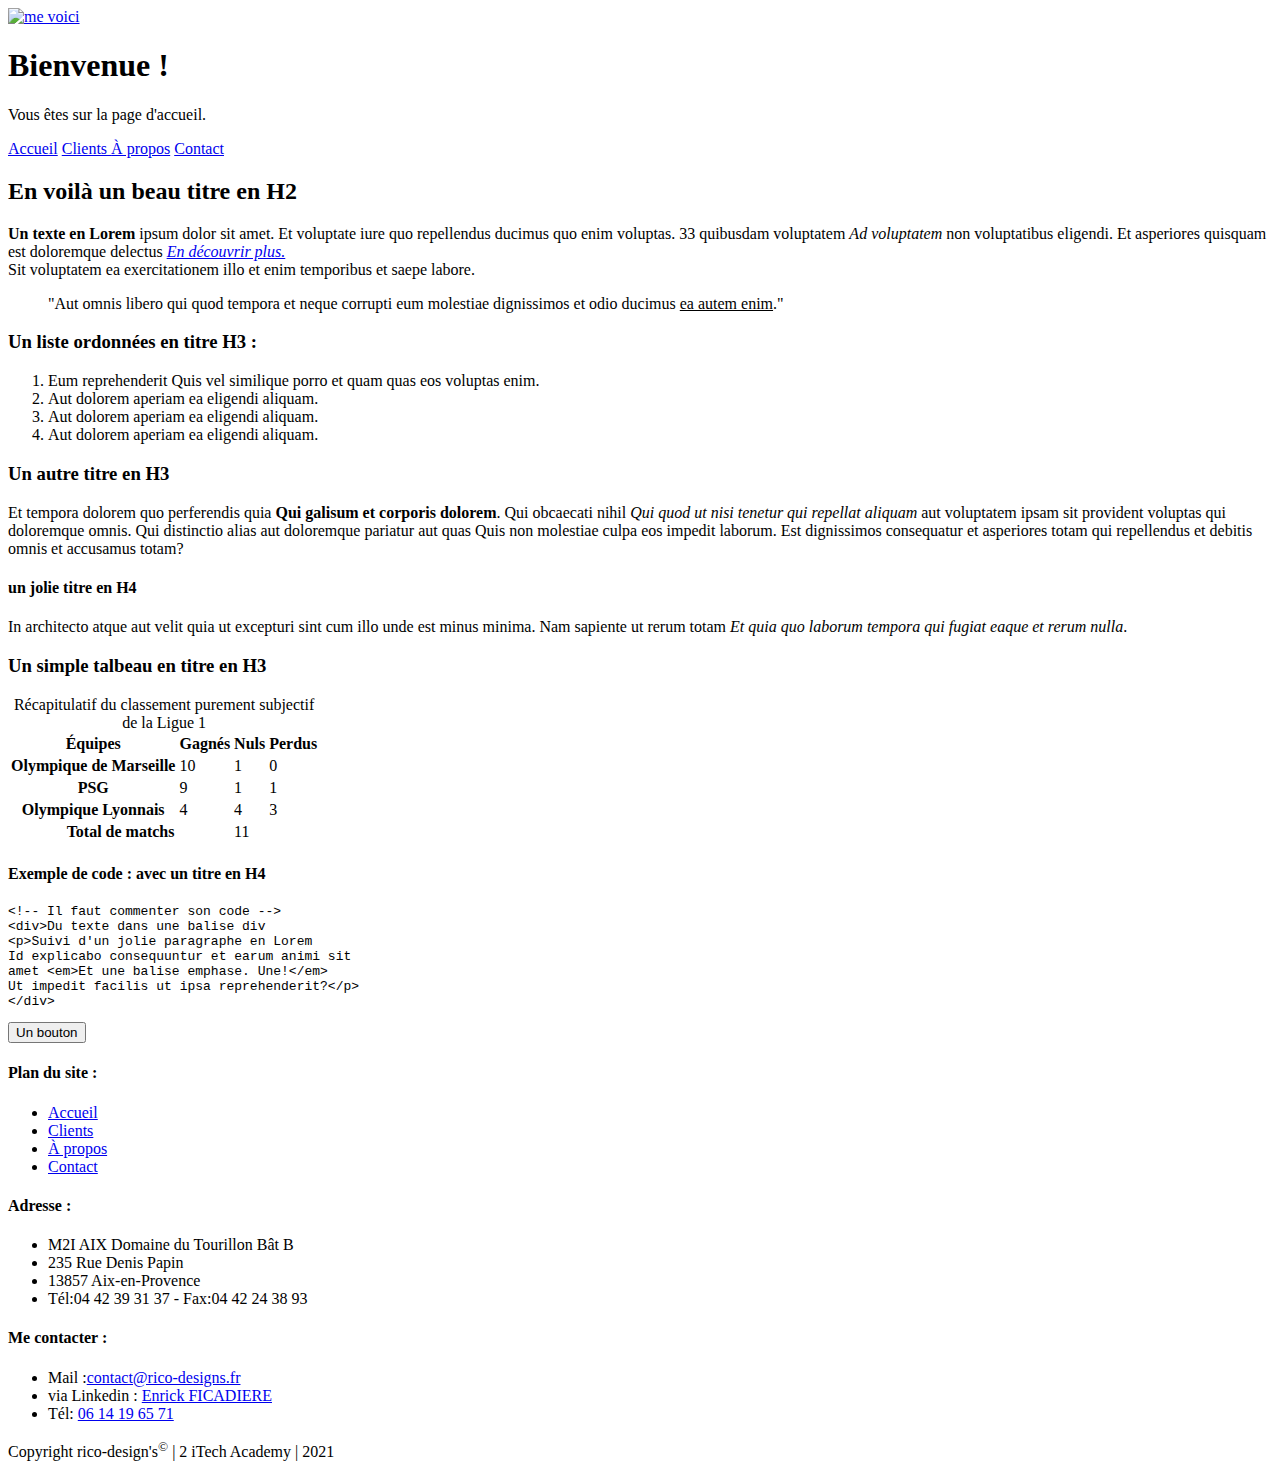
==== index.html @ 6c355a57 "init project | add html files" ====
<!DOCTYPE html>
<html lang="fr">

<head>
    <meta charset="UTF-8">
    <meta http-equiv="X-UA-Compatible" content="IE=edge">
    <meta name="viewport" content="width=device-width, initial-scale=1.0">
    <meta name="description" content="Enrick FICADIERE Exos sur le HTML 5 et CSS">
    <link rel="stylesheet" href="./css/style.css">
    <link rel="stylesheet" href="./css/all.min.css">
    <script src="./js/app.js" defer></script>
    <title>Accueil | Bienvenue</title>
</head>

<body>
    <!-- Début du header-->
    <header>
        <div class="header-img">
            <a href="index.html"><img id="imgPerso" src="./img/imgPerso.webp" alt="me voici"
                    title="allez à la page d'accueil"></a>
        </div>
        <div class="header-info">
            <h1>Bienvenue !</h1>
            <p>Vous &ecirc;tes sur la page d'accueil.</p>
        </div>
    </header>
    <!-- Fin du header-->
    <!-- Début de la navabar-->
    <nav role="navigation">
        <a id="nav-link-menu"><i class="fas fa-bars"></i></a>
        <a class="nav-link" href="index.html"><i class="fas fa-house-user"></i> Accueil</a>
        <a class="nav-link" href="clients.html"><i class="fas fa-user-tie"></i> Clients </a>
        <a class="nav-link" href="about.html"><i class="fas fa-comment-dots"></i> &Agrave; propos</a>
        <a class="nav-link" href="contact.html"><i class="fas fa-pencil-alt"></i> Contact</a>
    </nav>
    <!--Fin de la navbar-->
    <section>
        <!--Début d'une section article // PARTIE GAUCHE //-->
        <article>
            <h2>En voil&agrave; un beau titre en H2</h2>
            <p><strong>Un texte en Lorem</strong> ipsum dolor sit amet. Et voluptate iure quo repellendus ducimus quo
                enim voluptas. 33
                quibusdam
                voluptatem <em>Ad voluptatem</em> non voluptatibus eligendi. Et asperiores quisquam est doloremque
                delectus
                <a href="https://www.loremipzum.com" rel="noopener" target="_blank"><i>En d&eacute;couvrir plus.</i></a>
                <br />Sit
                voluptatem ea exercitationem illo et enim temporibus et saepe labore.
            <blockquote>"Aut omnis libero qui quod tempora et neque corrupti eum molestiae dignissimos et odio ducimus
                <ins>ea autem enim</ins>."
            </blockquote>
            </p>
            <h3>Un liste ordonn&eacute;es en titre H3 :</h3>
            <ol>
                <li>Eum reprehenderit Quis vel similique porro et quam quas eos voluptas enim. </li>
                <li>Aut dolorem aperiam ea eligendi aliquam. </li>
                <li>Aut dolorem aperiam ea eligendi aliquam. </li>
                <li>Aut dolorem aperiam ea eligendi aliquam. </li>
            </ol>
        </article>
        <!--Fin d'une section article-->
        <!-- Début d'une section aside // PARTIE DROITE //-->
        <aside>
            <h3>Un autre titre en H3 </h3>
            <p>Et tempora dolorem quo perferendis quia <strong>Qui galisum et corporis dolorem</strong>. Qui obcaecati
                nihil
                <em>Qui quod ut nisi tenetur qui repellat aliquam</em> aut voluptatem ipsam sit provident voluptas qui
                doloremque omnis. Qui distinctio alias aut doloremque pariatur aut quas Quis non molestiae culpa eos
                impedit
                laborum. Est dignissimos consequatur et asperiores totam qui repellendus et debitis omnis et accusamus
                totam?
            </p>
            <h4>un jolie titre en H4</h4>
            <p>In architecto atque aut velit quia ut excepturi sint cum illo unde est minus minima. Nam sapiente ut
                rerum
                totam <em>Et quia quo laborum tempora qui fugiat eaque et rerum nulla</em>.
            </p>
            <!-- Tableau-->
            <h3>Un simple talbeau en titre en H3</h3>
            <table>
                <caption>Récapitulatif du classement purement subjectif de la Ligue 1</caption>
                <thead>
                    <tr>
                        <th scope="col">&Eacute;quipes</th>
                        <th scope="col">Gagn&eacute;s</th>
                        <th scope="col">Nuls</th>
                        <th scope="col">Perdus</th>
                    </tr>
                </thead>
                <tbody>
                    <tr>
                        <th scope="row">Olympique de Marseille</th>
                        <td>10</td>
                        <td>1</td>
                        <td>0</td>
                    </tr>
                    <tr>
                        <th scope="row">PSG</th>
                        <td>9</td>
                        <td>1</td>
                        <td>1</td>
                    </tr>
                    <tr>
                        <th scope="row">Olympique Lyonnais</th>
                        <td>4</td>
                        <td>4</td>
                        <td>3</td>
                    </tr>
                </tbody>
                <tfoot>
                    <tr>
                        <th scope="row" colspan="2">Total de matchs</th>
                        <td colspan="2">11</td>
                    </tr>
                </tfoot>
            </table>
            <!--Code de démo-->
            <h4>Exemple de code : avec un titre en H4</h4>
            <pre><code>&lt;!-- Il faut commenter son code --&gt;<br>&lt;div&gt;Du texte dans une balise div<br>&lt;p&gt;Suivi d'un jolie paragraphe en Lorem<br>Id explicabo consequuntur et earum animi sit
amet &lt;em&gt;Et une balise emphase. Une!&lt;/em&gt;<br>Ut impedit facilis ut ipsa reprehenderit?&lt;/p&gt;
&lt;/div&gt;<br></code></pre>
            <button class="btn-go-client" role="button">Un bouton</button>
        </aside>
        <!-- Fin d'une section aside-->
    </section>
    <!--Début du footer-->
    <footer>
        <div class="footer-plan-site">
            <h4>Plan du site :</h4>
            <ul>
                <li><a href="index.html">Accueil</a></li>
                <li><a href="clients.html">Clients</a></li>
                <li><a href="about.html">&Agrave; propos</a></li>
                <li><a href="contact.html">Contact</a></li>
            </ul>
        </div>
        <div class="footer-adress">
            <h4>Adresse :</h4>
            <ul>
                <li>M2I AIX Domaine du Tourillon B&acirc;t B</li>
                <li>235 Rue Denis Papin</li>
                <li>13857 Aix-en-Provence</li>
                <li>T&eacute;l:04 42 39 31 37 - Fax:04 42 24 38 93</li>
            </ul>
        </div>
        <div class="footer-plan-site">
            <h4>Me contacter :</h4>
            <ul>
                <li>Mail :<a href="mailto:contact@rico-designs.fr">contact@rico-designs.fr</a></li>
                <li>via Linkedin : <a href="www.linkedin.com/in/enrickficadiere">Enrick FICADIERE</a></li>
                <li>Tél: <a href="tel:+33614196571">06 14 19 65 71</a></li>
            </ul>
        </div>
        <div class="footer-copyright">
            <p>Copyright rico-design's<sup>&copy;</sup> | 2 iTech Academy | 2021</p>
        </div>
    </footer>
    <!--Fin du footer-->
</body>

</html>
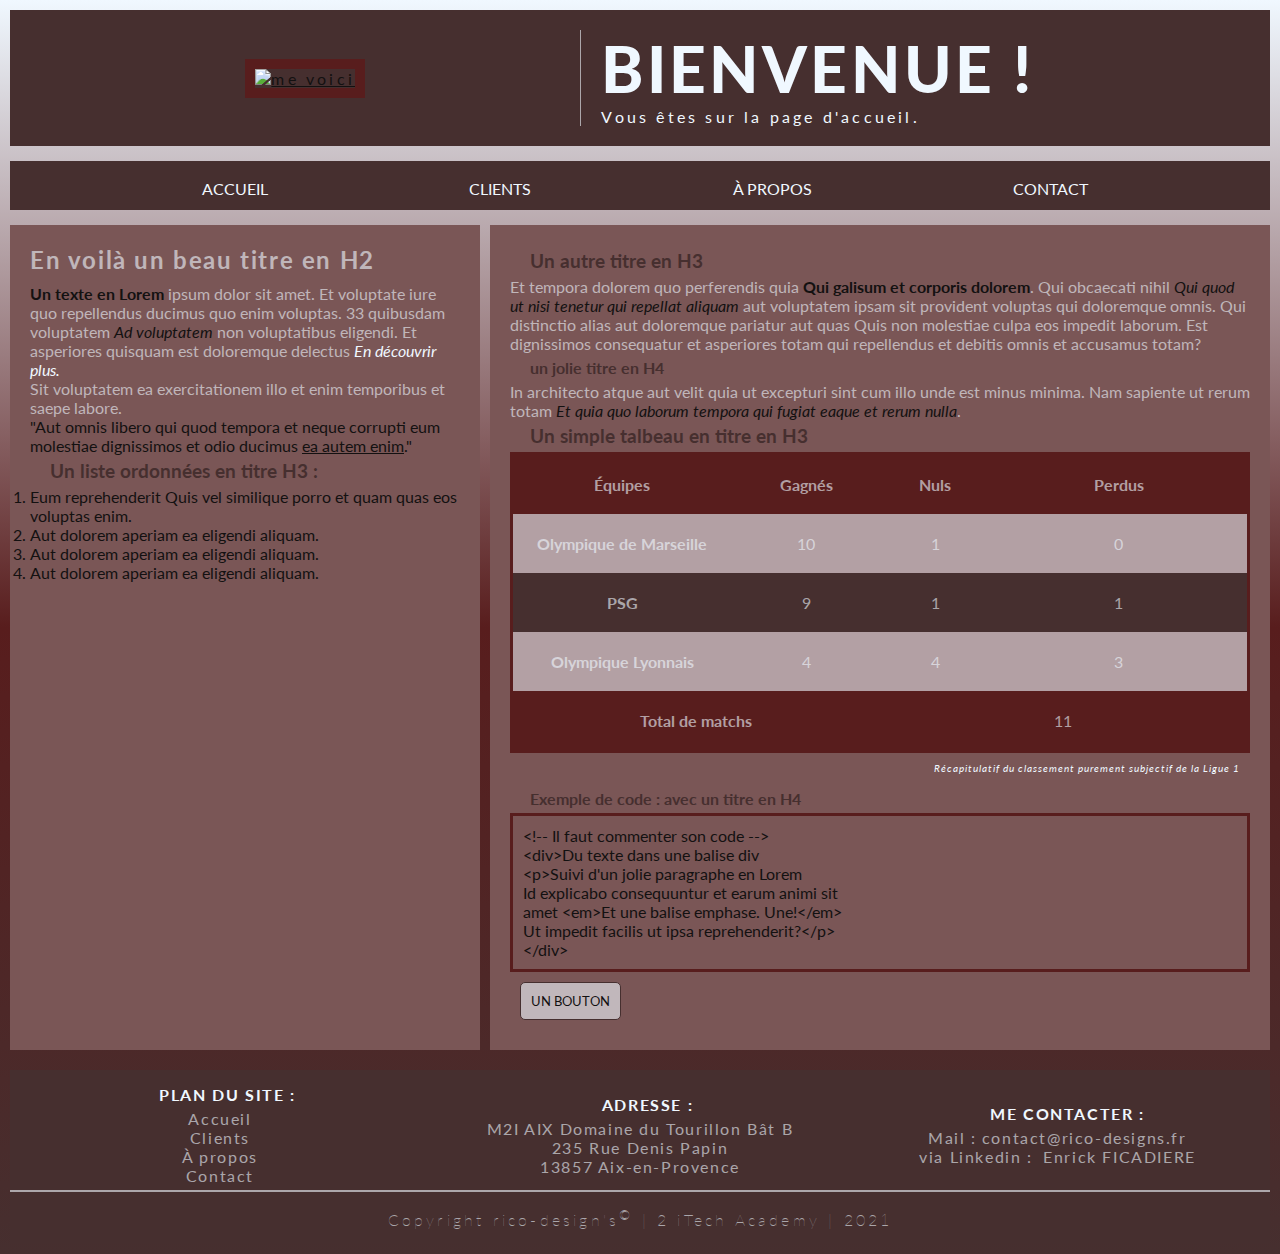
==== commit 99ea415c: "num off" ====
--- a/index.html
+++ b/index.html
@@ -140,7 +140,7 @@
                 <li>M2I AIX Domaine du Tourillon B&acirc;t B</li>
                 <li>235 Rue Denis Papin</li>
                 <li>13857 Aix-en-Provence</li>
-                <li>T&eacute;l:04 42 39 31 37 - Fax:04 42 24 38 93</li>
+                 
             </ul>
         </div>
         <div class="footer-plan-site">
@@ -148,7 +148,7 @@
             <ul>
                 <li>Mail :<a href="mailto:contact@rico-designs.fr">contact@rico-designs.fr</a></li>
                 <li>via Linkedin : <a href="www.linkedin.com/in/enrickficadiere">Enrick FICADIERE</a></li>
-                <li>Tél: <a href="tel:+33614196571">06 14 19 65 71</a></li>
+                 
             </ul>
         </div>
         <div class="footer-copyright">
--- a/css/style.css
+++ b/css/style.css
@@ -0,0 +1,464 @@
+@import url('https://fonts.googleapis.com/css2?family=Lato:wght@300;400;700;900&display=swap');
+/*------------------------
+* Déclaration de variables
+------------------------ */
+:root{
+    --dark-brown:rgba(70, 47, 47,1);
+    --brown: rgba(88, 29, 29,1);
+    --light-brown: rgba(122, 86, 86,1);
+    --wihte:rgba(240, 248, 255,1) ;
+    --grey-light: rgba(240, 248, 255,.6) ;
+}
+
+/*------------------------
+* Reset document
+------------------------ */
+*{
+    margin: 0;
+    padding: 0;
+    font-family: 'Lato';
+    color: rgba(19, 17, 17, 1);
+}
+
+/*------------------------
+* Body
+------------------------ */
+body{
+    margin: 10px;
+    background: linear-gradient(180deg, var(--wihte) 0%, var(--brown) 50%, var(--dark-brown) 100%);
+}
+
+/*------------------------
+* Header
+------------------------ */
+
+header{
+    transition: ease-in-out .5s;
+    background-color: var(--dark-brown);
+    display: flex;
+    flex-wrap: wrap;
+    justify-content: space-evenly;
+    flex-direction: row;
+    align-items: center;
+    padding: 20px;
+    letter-spacing: .2rem;
+}
+
+/*------------------------
+* Style de Texte du document
+------------------------ */
+
+h1, header p, article p a i{
+    color: var(--wihte);
+}
+
+h1{
+    text-transform: uppercase;
+    font-size: 4em;
+}
+
+h2{
+    letter-spacing: .1rem;
+    padding-bottom: 10px;
+}
+
+h3,h4{
+    color: var(--dark-brown);
+    margin-left: 15px;
+    padding: 5px;
+}
+
+h2, p{
+    color: var(--grey-light);
+}
+
+.fas{
+    color: var(--grey-light);
+    margin-right: 10px;
+    font-size: 1.5em;
+}
+
+/* Image du Header */
+
+#imgPerso{
+    transition: 1s;
+    width: 10em;
+    border: 10px solid var(--brown);
+}
+
+#imgPerso:hover{
+    transition: 1s;
+    border: 10px solid var(--light-brown);
+    content: url(../img/myImgNB.webp);
+    
+}
+
+/*  Message du header*/
+
+.header-info{
+    transition: 1s;
+    border-left: 1px solid var(--grey-light);
+    padding-left: 20px;
+}
+.header-info>h1{
+    text-transform: uppercase;
+    font-weight: 900;
+}
+
+/*------------------------
+* Navigation
+------------------------ */
+
+nav{
+    transition: .5s;
+    background-color: var(--dark-brown);
+    flex-wrap: wrap;
+    display: flex;
+    justify-content: space-evenly;
+    margin: 15px 0;
+}
+
+.nav-link, #nav-link-menu{
+    text-decoration: none;
+    color: var(--wihte);
+    text-transform: uppercase;
+    padding: 10px;
+}
+
+.nav-link:hover, #nav-link-menu:hover{
+    transition: 1s;
+    color: var(--brown);
+    background-color: var(--grey-light);
+    font-weight: 900;
+}
+
+#nav-link-menu{
+    display: none;
+}
+
+/*------------------------
+* Section
+------------------------ */
+
+section, #section-client{
+    display: flex;
+    margin-bottom: 20px;
+    justify-content: space-evenly;
+}
+
+#section-client{
+    flex-direction: row;
+    align-content: center;
+    justify-content: space-around;
+}
+
+/*------------------------
+* Partie Gauche
+------------------------ */
+article{
+    margin-right: 5px;
+    padding: 20px;
+    background-color: var(--light-brown);
+}
+
+article a{
+    text-decoration: none;
+}
+
+article p a i:hover{
+    color: rgba(19, 17, 17, 1)
+}
+
+#article-contact, #article-about{
+    width: 75%;
+}
+
+/*------------------------
+* Partie Droite
+------------------------ */
+aside{
+    margin-left: 5px;
+    padding: 20px;
+    background-color: var(--light-brown);
+}
+
+#aside-coordo{
+    text-align: center;
+}
+
+/* Tableau de la partie droite */
+
+table {
+    width: 100%;
+    border-collapse: collapse;
+    border: 3px solid var(--brown)
+}
+  
+thead th:nth-child(1) {
+    width: 30%;
+}
+  
+thead th:nth-child(2) {
+    width: 20%;
+}
+  
+thead th:nth-child(3) {
+    width: 15%;
+}
+  
+thead th:nth-child(4) {
+    width: 35%;
+}
+  
+th, td {
+    padding: 20px;
+    color: var(--grey-light);
+    text-align: center;
+}
+
+tbody tr:nth-child(odd) {
+    background-color: var(--grey-light);
+}
+  
+tbody tr:nth-child(even) {
+    background-color: var(--dark-brown)
+}
+  
+table {
+    background-color: var(--brown)
+}
+
+caption {
+    padding: 10px;
+    font-size: .6em;
+    font-style: italic;
+    caption-side: bottom;
+    color: var(--wihte);
+    text-align: right;
+    letter-spacing: 1px;
+}
+
+/* code en exemple */
+
+pre{
+    padding: 10px;
+    border: 3px solid var(--brown);
+}
+
+/* boutton */
+
+button{
+    padding: 10px;
+    margin: 10px;
+    border: 1px solid var(--dark-brown);
+    border-radius: 5px;
+    background-color: var(--grey-light);
+    text-transform: uppercase;
+    cursor: pointer;
+}
+
+button:hover{
+    transition: .5s;
+    background-color: var(--dark-brown);
+    font-weight: 900;
+    border: 1px solid var(--grey-light);
+    border-radius: 5px;
+    color: var(--grey-light);
+}
+
+/*------------------------
+* partie contact
+------------------------ */
+
+input[type=text],textarea {
+    width: 90%;
+    padding: 12px;
+    border: 1px solid var(--brown);
+    border-radius: 4px;
+    resize: vertical;
+}
+
+textarea{
+    height: 120px;
+}
+
+input[type=text]:focus,textarea:focus {
+    background-color:var(--dark-brown);
+    border: 2px solid var(--light-brown);
+    border-radius: 4px;
+    color: var(--wihte);
+    transition: .5s;
+}
+  
+label {
+    padding: 12px 12px 12px 0;
+    display: inline-block;
+}
+  
+input[type=submit] {
+    background-color: var(--brown);
+    color: var(--grey-light);
+    padding: 12px 20px;
+    border: none;
+    border-radius: 4px;
+    cursor: pointer;
+    float: right;
+    text-transform: uppercase;
+}
+
+  
+input[type=submit]:hover {
+    background-color: rgba(240, 248, 255,1);
+    color: var(--brown);
+    font-weight: 900;
+}
+
+.col-25 {
+    float: left;
+    width: 25%;
+    margin-top: 6px;
+}
+  
+.col-75 {
+    float: left;
+    width: 75%;
+    margin-top: 6px;
+}
+  
+.row:after {
+    content: "";
+    display: table;
+    clear: both;
+}
+
+/*------------------------
+* footer
+------------------------ */
+footer{
+    padding-top: 10px;
+    background-color: var(--dark-brown);
+    display: flex;
+    flex-wrap: wrap;
+    flex: 1 1 100%;
+    flex-direction: row;
+    justify-content: space-around;
+    align-items: center;
+    text-align: center;
+    letter-spacing: .1rem;   
+}
+
+footer ul li{
+    list-style-type: none;
+    text-decoration: none;
+    color: var(--grey-light);
+}
+
+footer h4{
+    color: var(--wihte);
+    text-transform: uppercase;
+
+}
+
+.footer-plan-site, .footer-adress{
+    width: 25%;    
+}
+
+.footer-plan-site a{
+    margin: 5px;
+    text-decoration: none;
+    color: var(--grey-light);
+}
+
+.footer-plan-site a:hover{ 
+    color: var(--wihte);
+}
+
+.footer-copyright{
+    border-top: 2px solid var(--grey-light);
+    width: 100%;
+    padding: 10px;
+    margin-top: 5px;
+    text-align: center;
+}
+
+.footer-copyright sup, p{
+    color: var(--grey-light);
+}
+.footer-copyright p{
+    margin: 5px;
+    font-weight: 100;
+    letter-spacing: .2rem;
+}
+
+/*------------------------
+* Gestion du responsive
+------------------------ */
+
+@media screen and (max-width:768px) {
+    .header-info{
+        border-left: unset;
+        border-bottom: 1px solid var(--grey-light);
+        padding-bottom: 20px;
+        font-size: .5rem;
+        text-align: center;
+        padding: 10px;
+    }
+    nav, #nav-link-menu{
+        transition: 1s;
+        display: flex;
+        flex-direction: column;
+    }
+    .nav-link{
+        display: none;
+    }
+    section, #section-client{
+        flex-direction: column;
+        transition: 1s;
+    }
+    table{
+        font-size: .5em;
+    }
+    pre {
+        font-size: 0.7em;
+        margin: 5px;
+        padding: 5px;
+    }
+    article, #article-about,#article-contact{
+        margin: 0 0 10px 0;
+        border-bottom: 1px solid var(--light-brown);
+    }
+    #article-about,#article-contact{
+        width: unset;
+    }
+    article ol{
+        padding: 0 30px;
+    }
+    aside{
+        margin-left: unset;
+        border-bottom: 1px solid var(--grey-light);
+    }
+    footer{
+        flex-direction: column;
+        font-size: 0.8em;
+        font-weight: 900;
+    }
+    .footer-plan-site,.footer-adress{
+        padding: 10px 0;
+        width: 75%;
+        text-align: center;
+    }
+    .footer-copyright p{
+        font-size: .8em;
+    }
+}
+@media (max-width:340px) {
+    table{
+        font-size: .5rem;
+    }
+    caption{
+        font-size: .9em;
+    }
+    pre{
+        font-size: .8em;
+    }
+}